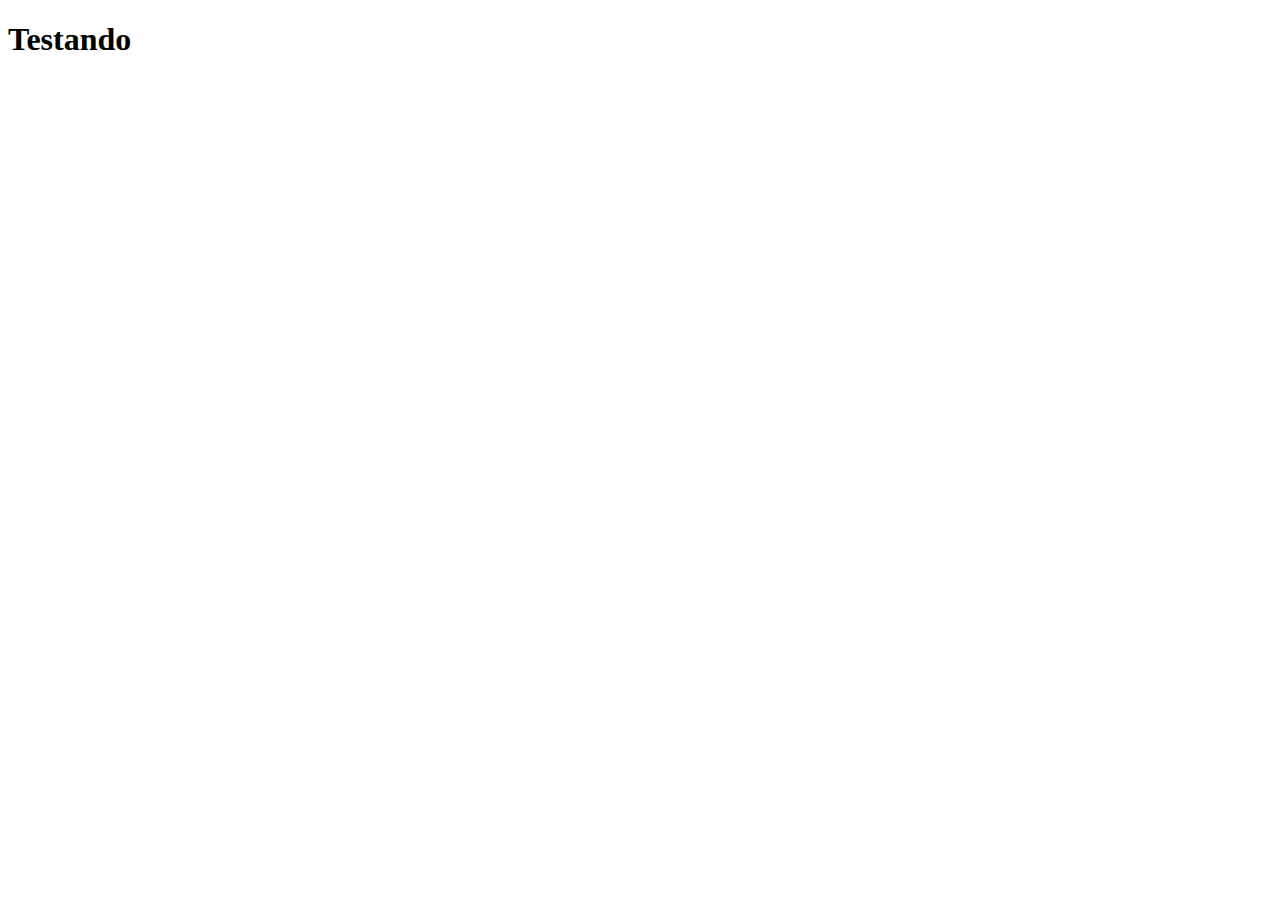
==== index.html @ 8d20216a "Estou enviando meu arquivo html" ====
<!DOCTYPE html>
<html lang="pt-br">
<head>
    <meta charset="UTF-8">
    <meta name="viewport" content="width=device-width, initial-scale=1.0">
    <title>Document</title>
</head>
<body>

    <h1>Testando</h1>
    
</body>
</html>
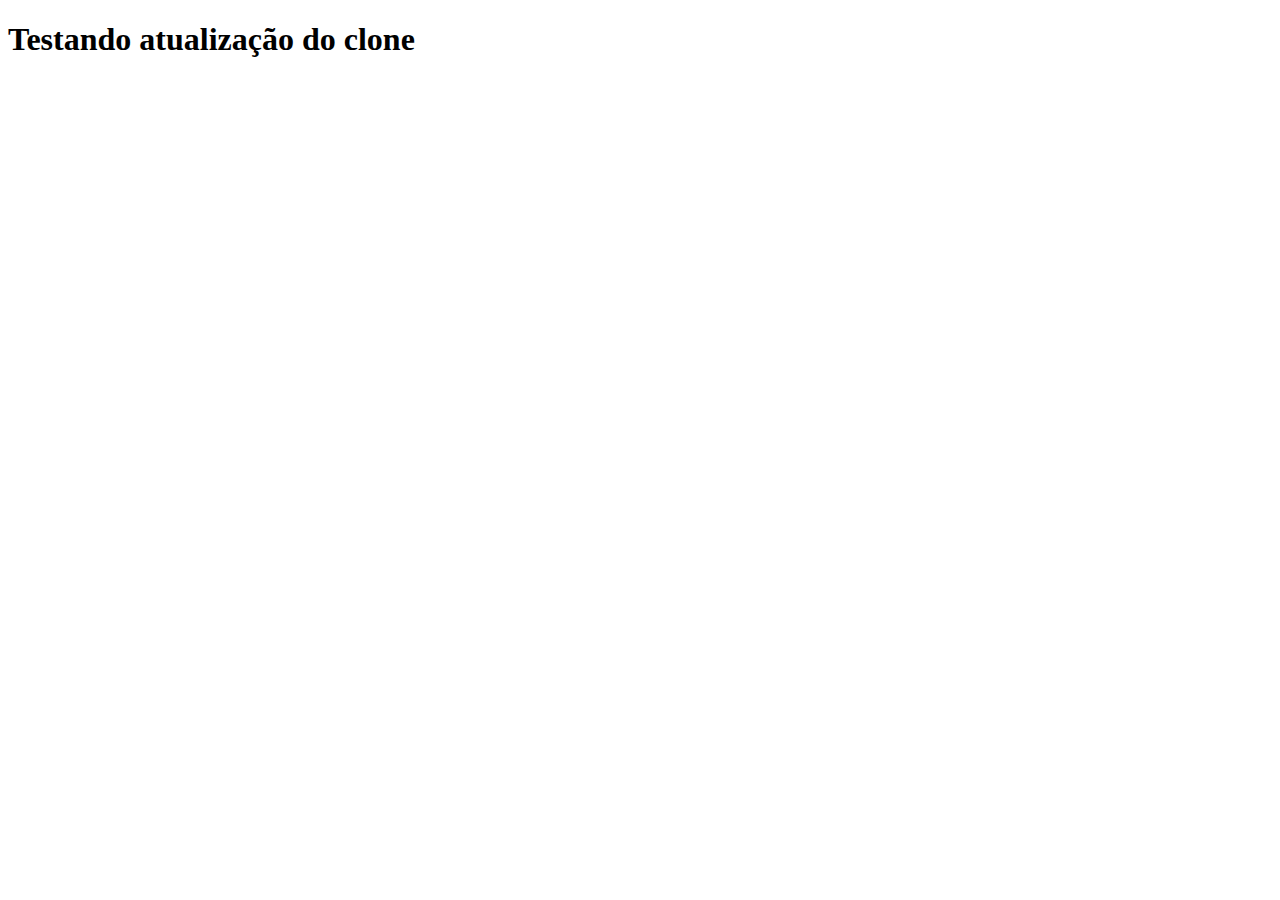
==== commit bc564b0d: "enviando arquivo para o clone" ====
--- a/index.html
+++ b/index.html
@@ -7,7 +7,7 @@
 </head>
 <body>
 
-    <h1>Testando</h1>
+    <h1>Testando atualização do clone</h1>
     
 </body>
 </html>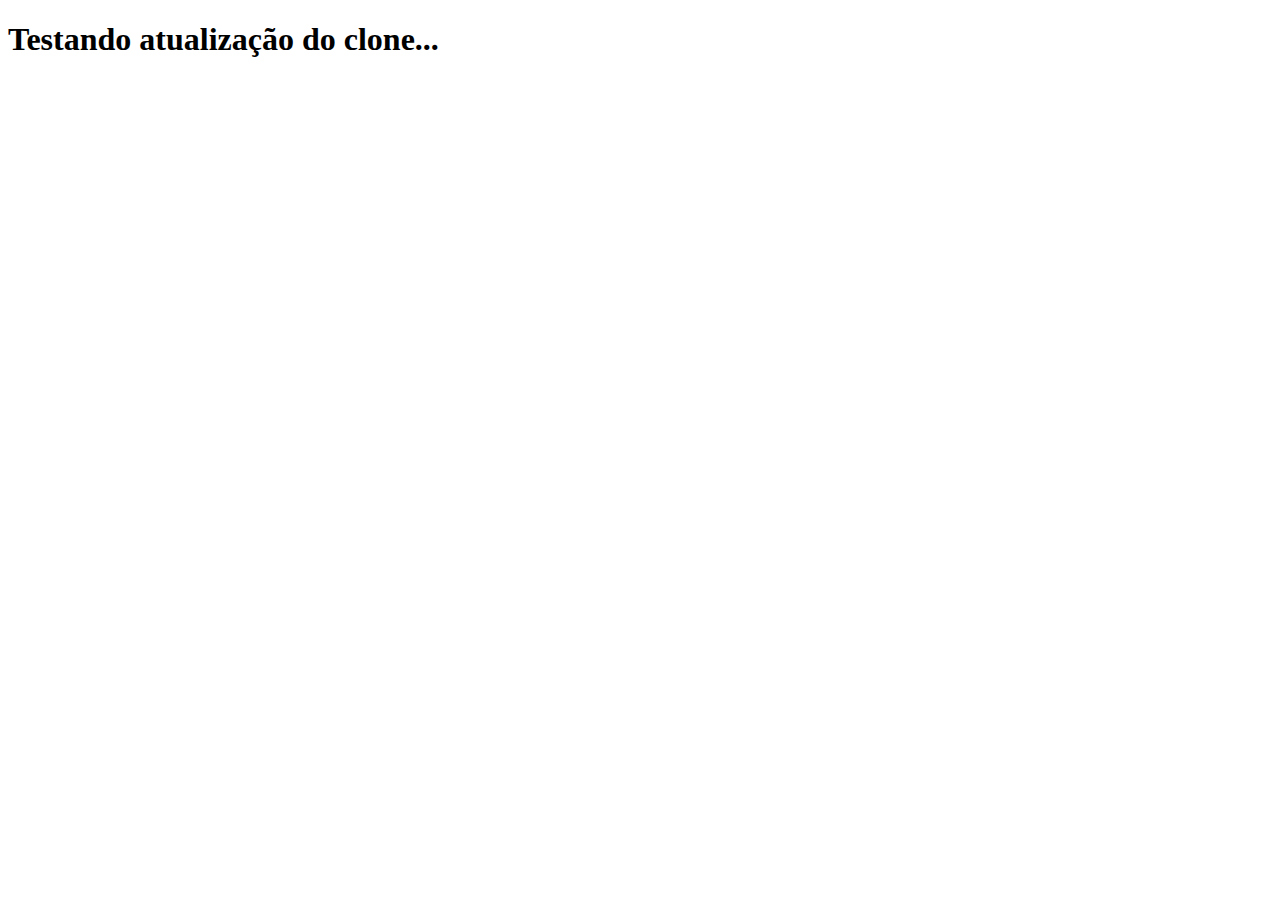
==== commit ec2ed657: "alteraccão do texto" ====
--- a/index.html
+++ b/index.html
@@ -7,7 +7,7 @@
 </head>
 <body>
 
-    <h1>Testando atualização do clone</h1>
+    <h1>Testando atualização do clone...</h1>
     
 </body>
 </html>